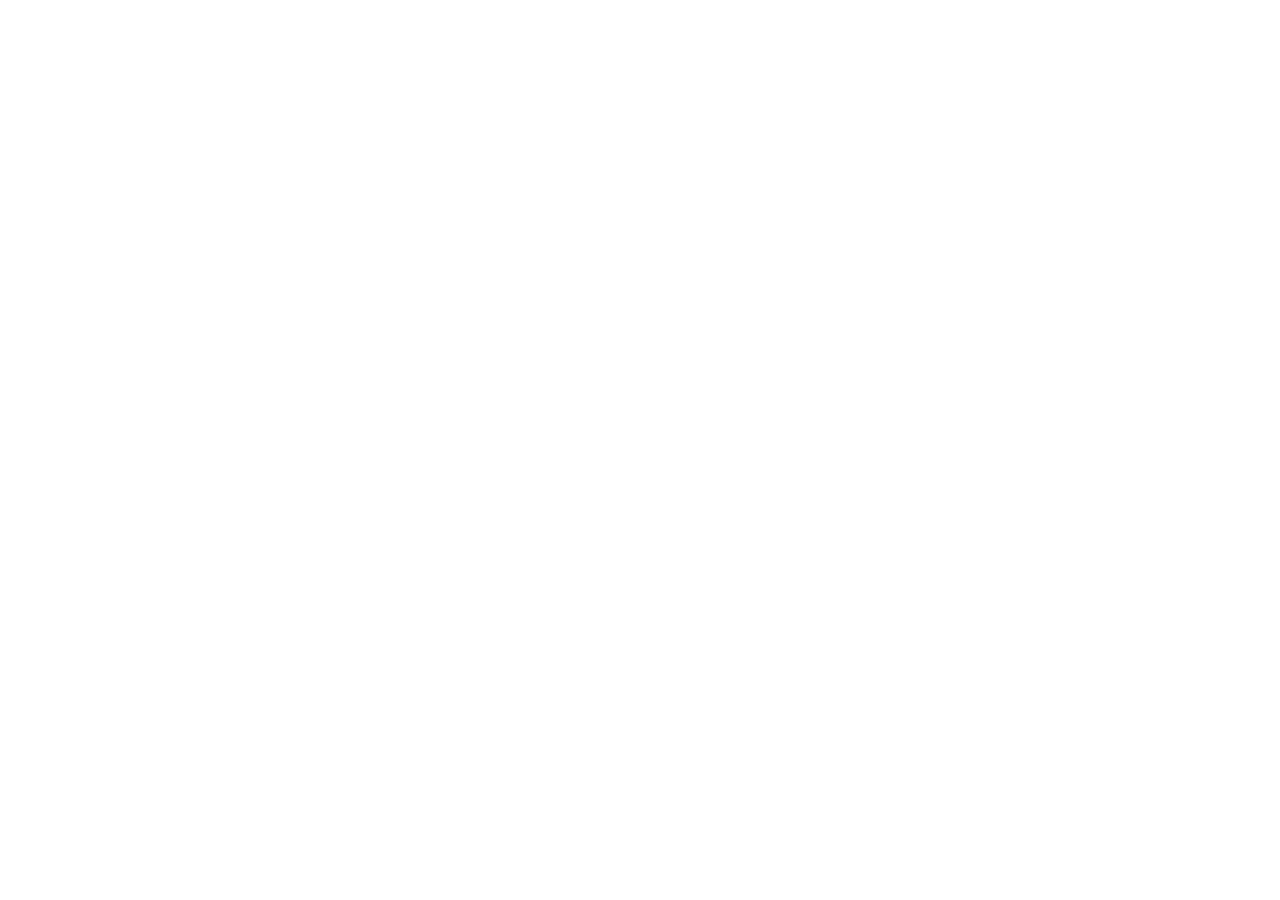
==== index.html @ 0bd20d4f "feat: initial commit" ====
<!DOCTYPE html>
<html lang="en">
<head>
    <meta charset="UTF-8">
    <meta name="viewport" content="width=device-width, initial-scale=1.0">
    <title>Portfolio - Gerald Caraballo</title>
    <meta name="description" content="It has information about projects and experience">
    <meta name="robots" content="index, follow">
    <meta property="og:title" content="Portfolio - Gerald Caraballo">
    <meta property="og:description" content="It has information about projects and experience">
    <meta property="og:image" content="https://github.com/gmcp-dev/singlepage-cv/favicon.svg">
    <meta property="og:url" content="https://github.com/gmcp-dev/singlepage-cv">
    <meta property="og:type" content="website">
    <link rel="icon" href="favicon.svg" type="image/svg+xml">
</head>
<body>
    
</body>
</html>
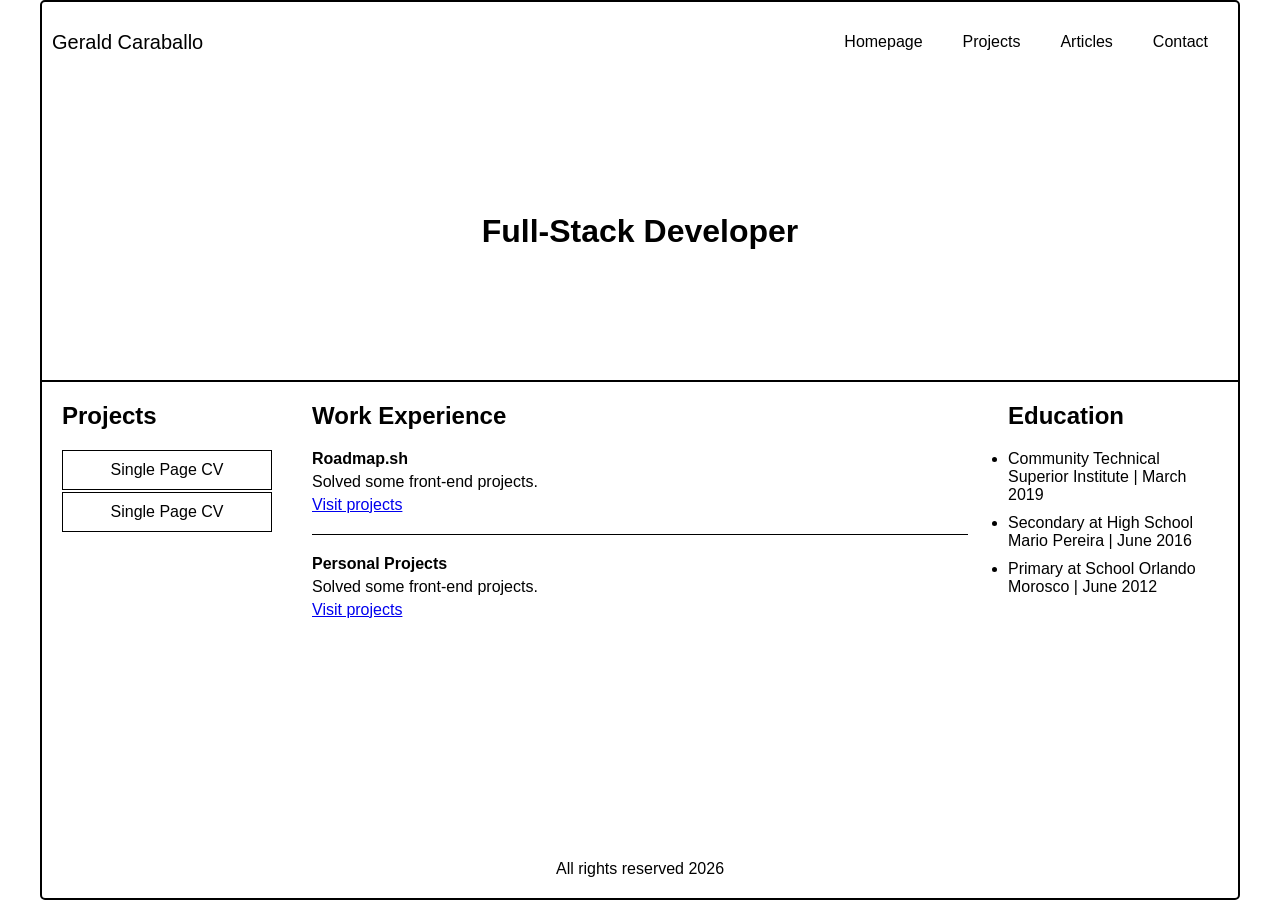
==== commit 7b0c8f45: "feat: add structure and information" ====
--- a/index.html
+++ b/index.html
@@ -12,8 +12,212 @@
     <meta property="og:url" content="https://github.com/gmcp-dev/singlepage-cv">
     <meta property="og:type" content="website">
     <link rel="icon" href="favicon.svg" type="image/svg+xml">
+    <style>
+        * {
+            box-sizing: border-box;
+            margin: 0;
+            padding: 0;
+        }
+
+        html {
+            scroll-behavior: smooth;
+        }
+
+        body {
+            width: 100vw;
+            height: 100vh;
+            display: flex;
+            justify-content: center;
+            font-family: 'Segoe UI', Tahoma, Geneva, Verdana, sans-serif;
+        }
+
+        .fixed-container {
+            width: 1200px;
+            height: 100vh;
+            display: flex;
+            flex-direction: column;
+            border: 2px solid black;
+            border-radius: 5px;
+        }
+
+        nav {
+            height: 80px;
+            display: flex;
+            justify-content: center;
+            align-items: center;
+
+            padding: 0 10px;
+        }
+
+        nav .nav-row {
+            flex-grow: 1;
+            height: 100%;
+
+            display: flex;
+            align-items: center;
+        }
+
+        nav .nav-row .simple-logo {
+            font-size: 20px;
+            font-weight: 500;
+        }
+
+        nav .nav-row ul {
+            flex-grow: 1;
+            height: 100%;
+            list-style: none;
+            display: flex;
+            justify-content: end;
+            align-items: center;
+        }
+
+        nav .nav-row ul li {
+            padding: 10px 20px;
+            font-weight: 500;
+        }
+
+        ul li a, 
+        ul li a:hover,
+        ul li a:visited {
+            color: black;
+            text-decoration: none;
+        }
+
+        ul li:hover a {
+            color: blue;
+            cursor: default;
+        }
+
+        header {
+            height: 300px;
+            display: flex;
+            justify-content: center;
+            align-items: center;
+
+            font-family: 'Trebuchet MS', 'Lucida Sans Unicode', 'Lucida Grande', 'Lucida Sans', Arial, sans-serif;
+            border-bottom: 2px solid black;
+        }
+
+        main {
+            flex-grow: 1;
+            display: flex;
+        }
+
+        main > section {
+            width: 250px;
+            padding: 20px;
+        }
+
+        main > section.main-content {
+            flex-grow: 1;
+        }
+
+        main > section ul.nav {
+            list-style: none;
+        }
+
+        main > section ul.nav li {
+            display: flex;
+            justify-content: center;
+            align-items: center;
+            margin-bottom: 2px;
+            padding: 10px 40px;
+            font-weight: 500;
+            border: 1px solid black;
+        }
+
+        main > section ul.education-list li {
+            margin-bottom: 10px;
+        }
+
+        main > section h2 {
+            padding-bottom: 20px;
+        }
+
+        main > section article {
+            padding-bottom: 20px;
+        }
+
+        main > section article:not(:first-of-type) {
+            padding-top: 20px;
+        }
+
+        main > section article:not(:last-of-type) {
+            border-bottom: 1px solid black;
+        }
+
+        main > section article * {
+            margin-bottom: 5px;
+        }
+
+        footer {
+            display: flex;
+            justify-content: center;
+            align-items: center;
+            padding: 20px 0;
+        }
+
+    </style>
 </head>
 <body>
+
+    <div class="fixed-container">
+        <nav>
+            <section class="nav-row">
+                <span class="simple-logo">Gerald Caraballo</span>
+            </section>
+            <section class="nav-row">
+                <ul>
+                    <li><a href="#">Homepage</a></li>
+                    <li><a href="#">Projects</a></li>
+                    <li><a href="#">Articles</a></li>
+                    <li><a href="#">Contact</a></li>
+                </ul>
+            </section>
+        </nav>
+
+        <header>
+            <h1>Full-Stack Developer</h1>
+        </header>
+
+        <main>
+            <section>
+                <h2>Projects</h2>
+                <ul class="nav">
+                    <li><a href="#">Single Page CV</a></li>
+                    <li><a href="#">Single Page CV</a></li>
+                </ul>
+            </section>
+
+            <section class="main-content">
+                <h2>Work Experience</h2>
+                <article>
+                    <h4>Roadmap.sh</h4>
+                    <p>Solved some front-end projects.</p>
+                    <a href="#">Visit projects</a>
+                </article>
+                <article>
+                    <h4>Personal Projects</h4>
+                    <p>Solved some front-end projects.</p>
+                    <a href="#">Visit projects</a>
+                </article>
+            </section>
+
+            <section>
+                <h2>Education</h2>
+                <ul class="education-list">
+                    <li>Community Technical Superior Institute | March 2019</li>
+                    <li>Secondary at High School Mario Pereira | June 2016</li>
+                    <li>Primary at School Orlando Morosco | June 2012</li>
+                </ul>
+            </section>
+
+        </main>
+
+        <footer>
+            All rights reserved 2026
+        </footer>
+    </div>
     
 </body>
 </html>
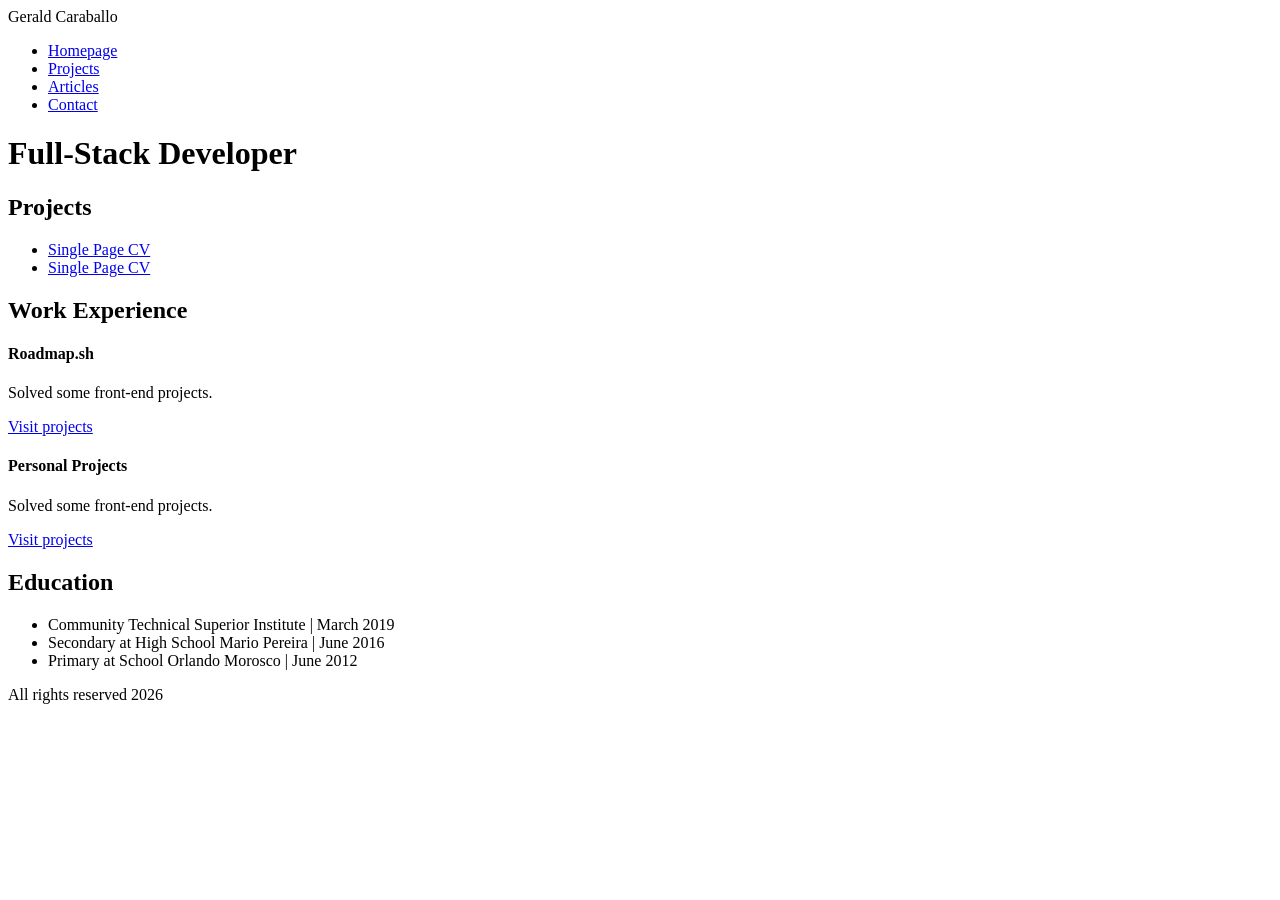
==== commit 685c6797: "feat: move styles into a single file" ====
--- a/index.html
+++ b/index.html
@@ -12,152 +12,8 @@
     <meta property="og:url" content="https://github.com/gmcp-dev/singlepage-cv">
     <meta property="og:type" content="website">
     <link rel="icon" href="favicon.svg" type="image/svg+xml">
-    <style>
-        * {
-            box-sizing: border-box;
-            margin: 0;
-            padding: 0;
-        }
-
-        html {
-            scroll-behavior: smooth;
-        }
-
-        body {
-            width: 100vw;
-            height: 100vh;
-            display: flex;
-            justify-content: center;
-            font-family: 'Segoe UI', Tahoma, Geneva, Verdana, sans-serif;
-        }
-
-        .fixed-container {
-            width: 1200px;
-            height: 100vh;
-            display: flex;
-            flex-direction: column;
-            border: 2px solid black;
-            border-radius: 5px;
-        }
-
-        nav {
-            height: 80px;
-            display: flex;
-            justify-content: center;
-            align-items: center;
-
-            padding: 0 10px;
-        }
-
-        nav .nav-row {
-            flex-grow: 1;
-            height: 100%;
-
-            display: flex;
-            align-items: center;
-        }
-
-        nav .nav-row .simple-logo {
-            font-size: 20px;
-            font-weight: 500;
-        }
-
-        nav .nav-row ul {
-            flex-grow: 1;
-            height: 100%;
-            list-style: none;
-            display: flex;
-            justify-content: end;
-            align-items: center;
-        }
-
-        nav .nav-row ul li {
-            padding: 10px 20px;
-            font-weight: 500;
-        }
-
-        ul li a, 
-        ul li a:hover,
-        ul li a:visited {
-            color: black;
-            text-decoration: none;
-        }
-
-        ul li:hover a {
-            color: blue;
-            cursor: default;
-        }
-
-        header {
-            height: 300px;
-            display: flex;
-            justify-content: center;
-            align-items: center;
-
-            font-family: 'Trebuchet MS', 'Lucida Sans Unicode', 'Lucida Grande', 'Lucida Sans', Arial, sans-serif;
-            border-bottom: 2px solid black;
-        }
-
-        main {
-            flex-grow: 1;
-            display: flex;
-        }
-
-        main > section {
-            width: 250px;
-            padding: 20px;
-        }
-
-        main > section.main-content {
-            flex-grow: 1;
-        }
-
-        main > section ul.nav {
-            list-style: none;
-        }
-
-        main > section ul.nav li {
-            display: flex;
-            justify-content: center;
-            align-items: center;
-            margin-bottom: 2px;
-            padding: 10px 40px;
-            font-weight: 500;
-            border: 1px solid black;
-        }
-
-        main > section ul.education-list li {
-            margin-bottom: 10px;
-        }
-
-        main > section h2 {
-            padding-bottom: 20px;
-        }
-
-        main > section article {
-            padding-bottom: 20px;
-        }
-
-        main > section article:not(:first-of-type) {
-            padding-top: 20px;
-        }
-
-        main > section article:not(:last-of-type) {
-            border-bottom: 1px solid black;
-        }
-
-        main > section article * {
-            margin-bottom: 5px;
-        }
-
-        footer {
-            display: flex;
-            justify-content: center;
-            align-items: center;
-            padding: 20px 0;
-        }
-
-    </style>
+    <link rel="stylesheet" href="src/css/styles.css">
+    <script src="src/js/scripts.js"></script>
 </head>
 <body>
 
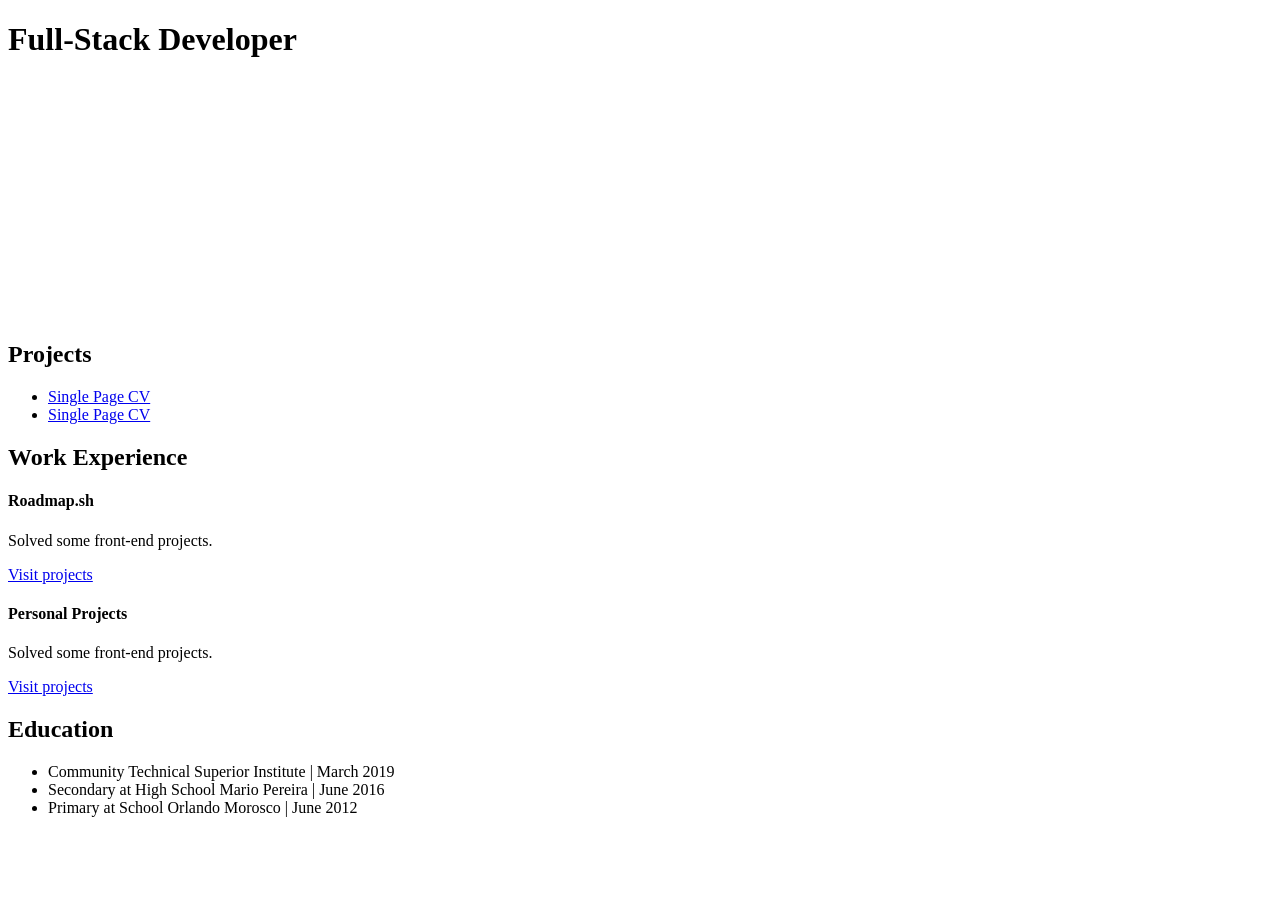
==== commit 06a9ec5f: "feat: move nav and header into a single file" ====
--- a/index.html
+++ b/index.html
@@ -16,23 +16,8 @@
     <script src="src/js/scripts.js"></script>
 </head>
 <body>
-
-    <div class="fixed-container">
-        <nav>
-            <section class="nav-row">
-                <span class="simple-logo">Gerald Caraballo</span>
-            </section>
-            <section class="nav-row">
-                <ul>
-                    <li><a href="#">Homepage</a></li>
-                    <li><a href="#">Projects</a></li>
-                    <li><a href="#">Articles</a></li>
-                    <li><a href="#">Contact</a></li>
-                </ul>
-            </section>
-        </nav>
-
-        <header>
+    <div id="main-container" class="fixed-container">
+        <header style="height: 300px;">
             <h1>Full-Stack Developer</h1>
         </header>
 
@@ -67,12 +52,7 @@
                     <li>Primary at School Orlando Morosco | June 2012</li>
                 </ul>
             </section>
-
         </main>
-
-        <footer>
-            All rights reserved 2026
-        </footer>
     </div>
     
 </body>
